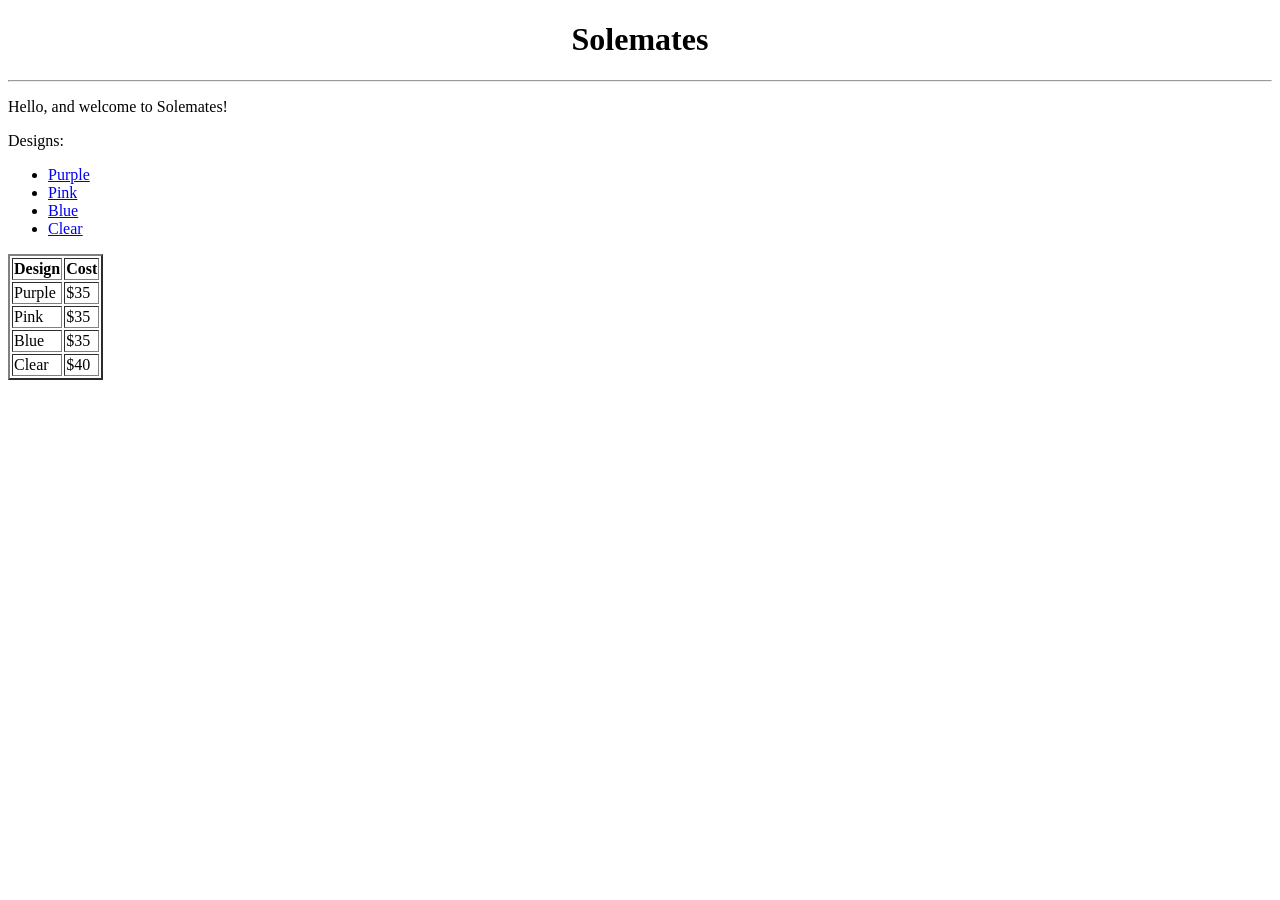
==== index.html @ 6f676bfc "Add files via upload" ====
<!DOCTYPE html>
<html>

<head>
	<title>Solemates</title>
	<link href="style.css" type="text/css" rel="stylesheet"/>
</head>

<body>
	<h1><center>Solemates</center></h1>
	<hr>
	<p>Hello, and welcome to Solemates!</p>
	<p>Designs:</p>

	<ul>
		<li><a href="purpleSolemates.html">Purple</a></li>
		<li><a href="pinkSolemates.html">Pink</a></li>
		<li><a href="blueSolemates.html">Blue</a></li>
		<li><a href="clearSolemates.html">Clear</a></li>
	</ul>

	<table border=2>
		<tr>
			<th>Design</th>
			<th>Cost</th>
		</tr>
		<tr>
			<td>Purple</td>
			<td>$35</td>
		</tr>
		<tr>
			<td>Pink</td>
			<td>$35</td>
		</tr>
		<tr>
			<td>Blue</td>
			<td>$35</td>
		</tr>
		<tr>
			<td>Clear</td>
			<td>$40</td>
		</tr>
	</table>

</body>

</html>
---- style.css ----
<h1>

<link rel="preconnect" href="https://fonts.googleapis.com">
<link rel="preconnect" href="https://fonts.gstatic.com" crossorigin>
<link href="https://fonts.googleapis.com/css2?family=Pangolin&display=swap" rel="stylesheet"> 

</h1>
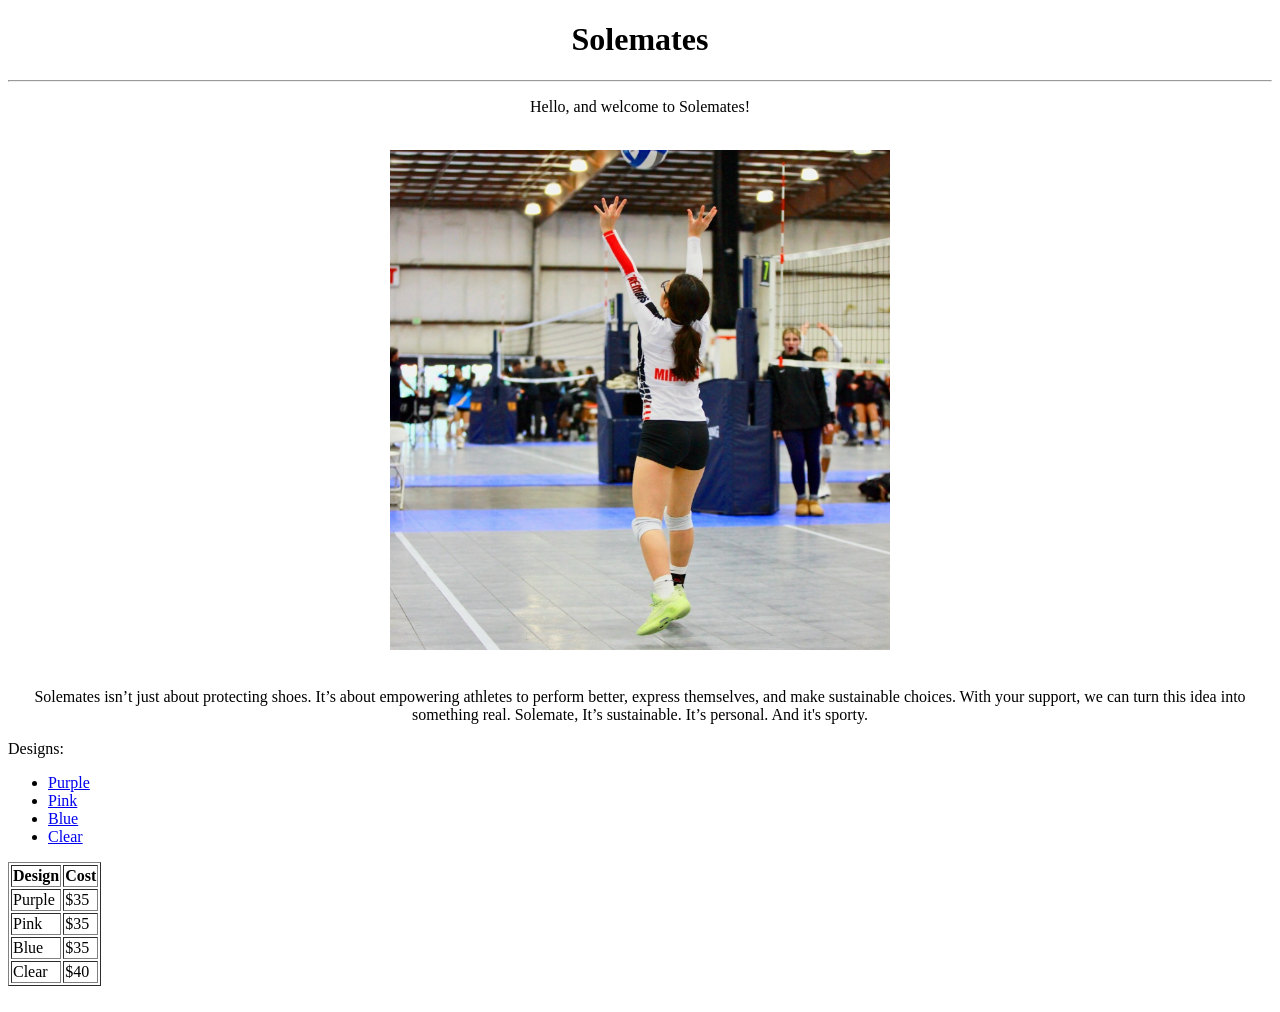
==== commit 775a92a4: "Add files via upload" ====
--- a/index.html
+++ b/index.html
@@ -4,12 +4,23 @@
 <head>
 	<title>Solemates</title>
 	<link href="style.css" type="text/css" rel="stylesheet"/>
+
+<link rel="preconnect" href="https://fonts.googleapis.com">
+<link rel="preconnect" href="https://fonts.gstatic.com" crossorigin>
+<link href="https://fonts.googleapis.com/css2?family=Pangolin&display=swap" rel="stylesheet"> 
+
 </head>
 
 <body>
 	<h1><center>Solemates</center></h1>
 	<hr>
-	<p>Hello, and welcome to Solemates!</p>
+	<p><center>Hello, and welcome to Solemates!</center></p>
+		<br>
+	<center><img src="poppyVolleyball.png" alt="Poppy Volleyball" width="500" height="500"/>
+		<br>
+		<br>
+	<p>Solemates isn’t just about protecting shoes. It’s about empowering athletes to perform better, express themselves, and make sustainable choices. With your support, we can turn this idea into something real. Solemate, It’s sustainable. It’s personal. And it's sporty.
+</p></center>
 	<p>Designs:</p>
 
 	<ul>
@@ -19,7 +30,7 @@
 		<li><a href="clearSolemates.html">Clear</a></li>
 	</ul>
 
-	<table border=2>
+	<table border=1>
 		<tr>
 			<th>Design</th>
 			<th>Cost</th>
@@ -41,6 +52,8 @@
 			<td>$40</td>
 		</tr>
 	</table>
+<br>
+
 
 </body>
 
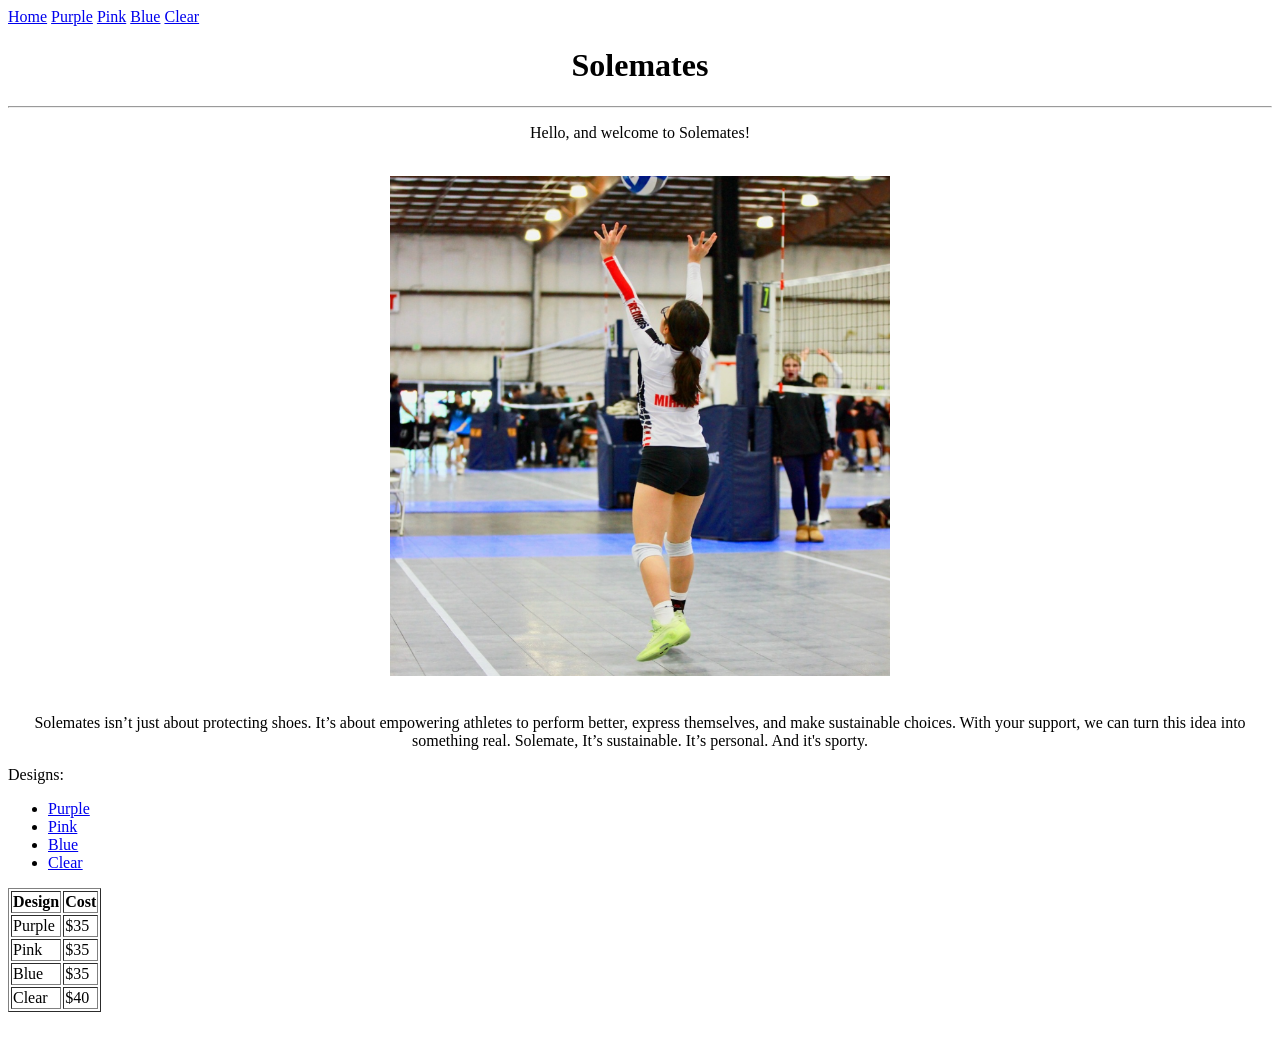
==== commit f7ca9203: "Add files via upload" ====
--- a/index.html
+++ b/index.html
@@ -11,8 +11,17 @@
 
 </head>
 
-<body>
+<body id="HomePage">
+<div class="topnav">
+	<a href="index.html" class="active">Home</a>
+	<a href="purpleSolemates.html">Purple</a>
+	<a href="pinkSolemates.html">Pink</a>
+	<a href="blueSolemates.html">Blue</a>
+	<a href="clearSolemates.html">Clear</a>
+</div>
+<div>
 	<h1><center>Solemates</center></h1>
+</div>
 	<hr>
 	<p><center>Hello, and welcome to Solemates!</center></p>
 		<br>
